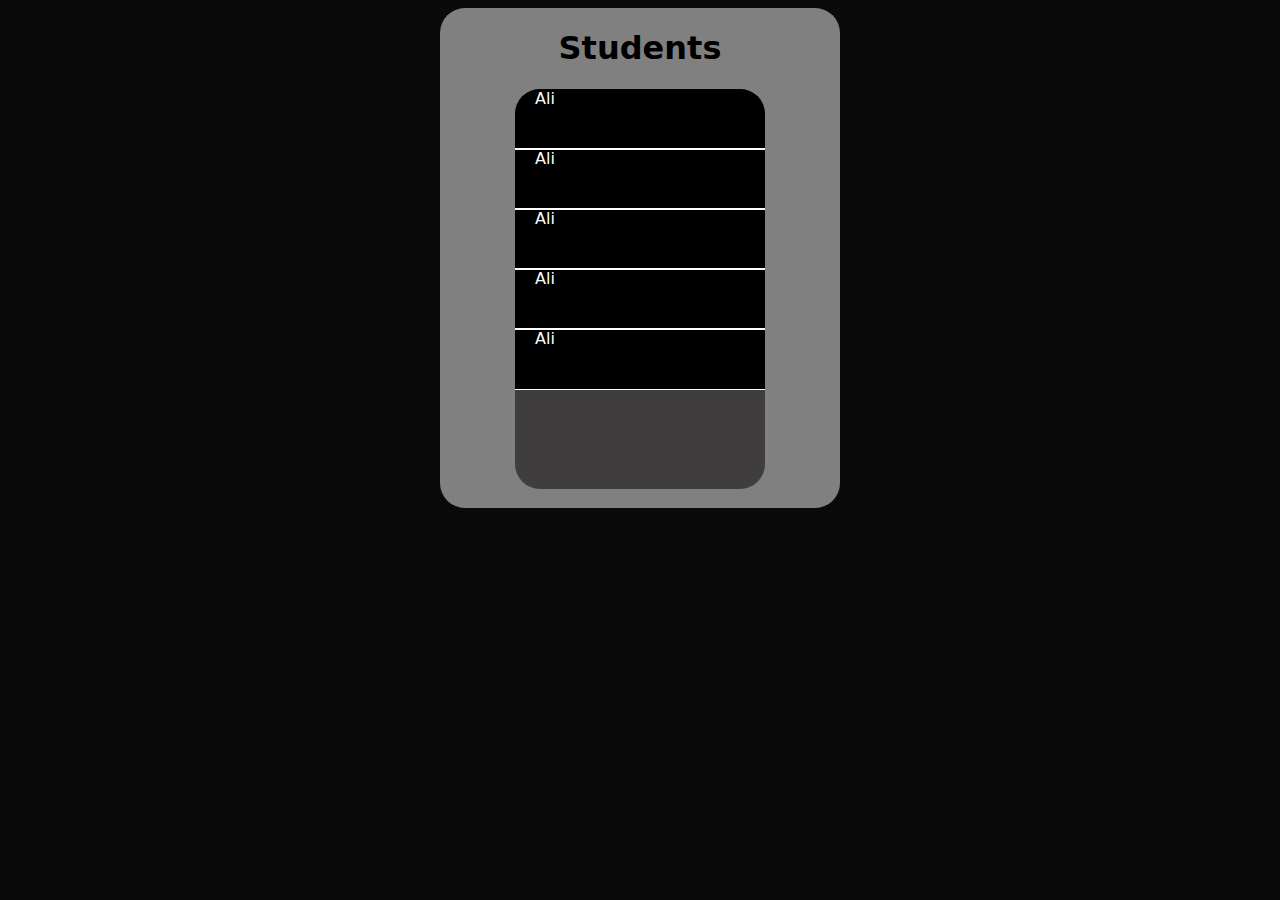
==== index.html @ f50924b5 "Still in production" ====
<!DOCTYPE html>
<html lang="en">
<head>
    <meta charset="UTF-8">
    <meta http-equiv="X-UA-Compatible" content="IE=edge">
    <meta name="viewport" content="width=device-width, initial-scale=1.0">
    <title>Project-1</title>
    <script>
        import * as mod from "index.js"
    </script>
    <style>
        body{
            background-color: rgb(10, 10, 10);
            display: grid;
        }
        .main_div{
            background-color: grey;
            height: 500px;
            width: 400px;
            place-self: center;
            border-radius: 25px;
            display: grid;
        }
        .main_div > .scroller:hover{
            height: 400px;
            width: 300px;
        }
        .div_title{    
            font-family: system-ui, -apple-system, BlinkMacSystemFont, 'Segoe UI', Roboto, Oxygen, Ubuntu, Cantarell, 'Open Sans', 'Helvetica Neue', sans-serif;
            text-align: center;
        }  
        .scroller{
            background-color: rgb(63, 61, 61);
            place-self: center;
            height: 400px;
            width: 250px;
            margin-bottom: 50px; 
            border-radius: 25px;
            overflow-x: hidden;
            overflow-y: auto;
        } 

        .studentCard{
            font-family: system-ui, -apple-system, BlinkMacSystemFont, 'Segoe UI', Roboto, Oxygen, Ubuntu, Cantarell, 'Open Sans', 'Helvetica Neue', sans-serif;
            color: white;
            background-color: black;
            outline-width: 1px;
            outline-style: ridge;
            outline-color: white;
            height: 15%;
            width: 100%;
        }
        .studentCardLink{
            text-align: left;
            position: relative;
            left: 20px;
        }

    </style>
</head>
<body>
    <div class = "main_div">
        <h1 class = "div_title">Students</h1>
        <div class = "scroller">
            <div class = "studentCard" onclick="mod.openNewTab()" >
                <a class = "studentCardLink">
                    Ali
                </a>
            </div>
            <div class = "studentCard"  onclick="mod.openNewTab()">
                <a class = "studentCardLink">
                    Ali
                </a>
            </div>
            <div class = "studentCard"  onclick="mod.openNewTab()">
                <a class = "studentCardLink">
                    Ali
                </a>
            </div>
            <div class = "studentCard"  onclick="mod.openNewTab()">
                <a class = "studentCardLink">
                    Ali
                </a>
            </div>
            <div class = "studentCard" onclick="mod.openNewTab()" >
                <a class = "studentCardLink">
                    Ali
                </a>
            </div>
        </div>
    </div>
</body>
</html>
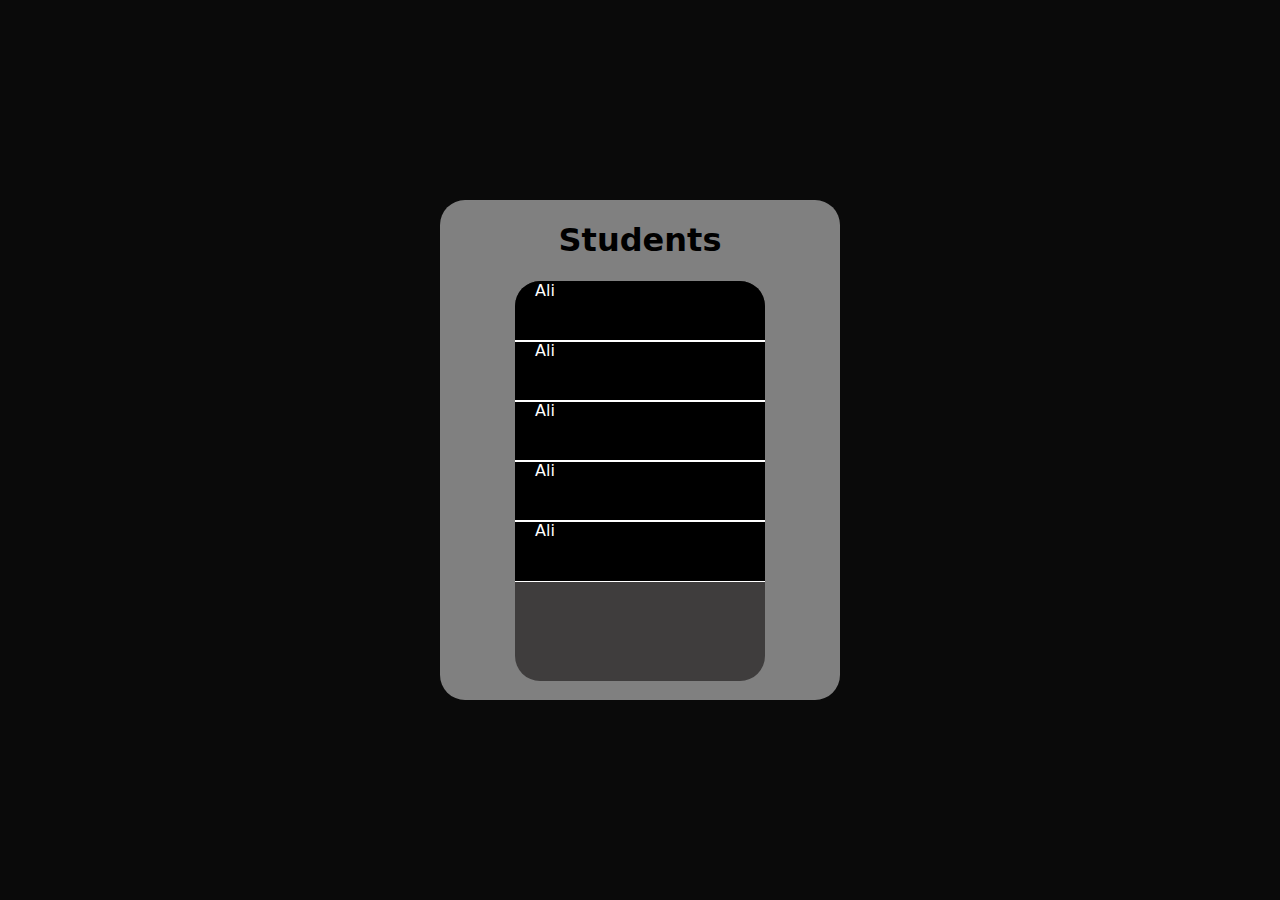
==== commit 387cb69f: "fixed import problem" ====
--- a/index.html
+++ b/index.html
@@ -5,13 +5,16 @@
     <meta http-equiv="X-UA-Compatible" content="IE=edge">
     <meta name="viewport" content="width=device-width, initial-scale=1.0">
     <title>Project-1</title>
-    <script>
-        import * as mod from "index.js"
+    <script type = "module">
+        import {openNewTab} from "./index.js"
     </script>
     <style>
         body{
             background-color: rgb(10, 10, 10);
             display: grid;
+            height: 100vh;
+            width: 100%;
+            margin: 0;
         }
         .main_div{
             background-color: grey;
@@ -51,6 +54,8 @@
             width: 100%;
         }
         .studentCardLink{
+            font-family: system-ui, -apple-system, BlinkMacSystemFont, 'Segoe UI', Roboto, Oxygen, Ubuntu, Cantarell, 'Open Sans', 'Helvetica Neue', sans-serif;
+            color: white;
             text-align: left;
             position: relative;
             left: 20px;
@@ -62,27 +67,27 @@
     <div class = "main_div">
         <h1 class = "div_title">Students</h1>
         <div class = "scroller">
-            <div class = "studentCard" onclick="mod.openNewTab()" >
+            <div class = "studentCard" onclick="openNewTab()" >
                 <a class = "studentCardLink">
                     Ali
                 </a>
             </div>
-            <div class = "studentCard"  onclick="mod.openNewTab()">
+            <div class = "studentCard"  onclick="openNewTab()">
                 <a class = "studentCardLink">
                     Ali
                 </a>
             </div>
-            <div class = "studentCard"  onclick="mod.openNewTab()">
+            <div class = "studentCard"  onclick="openNewTab()">
                 <a class = "studentCardLink">
                     Ali
                 </a>
             </div>
-            <div class = "studentCard"  onclick="mod.openNewTab()">
+            <div class = "studentCard"  onclick="openNewTab()">
                 <a class = "studentCardLink">
                     Ali
                 </a>
             </div>
-            <div class = "studentCard" onclick="mod.openNewTab()" >
+            <div class = "studentCard" onclick="openNewTab()" >
                 <a class = "studentCardLink">
                     Ali
                 </a>
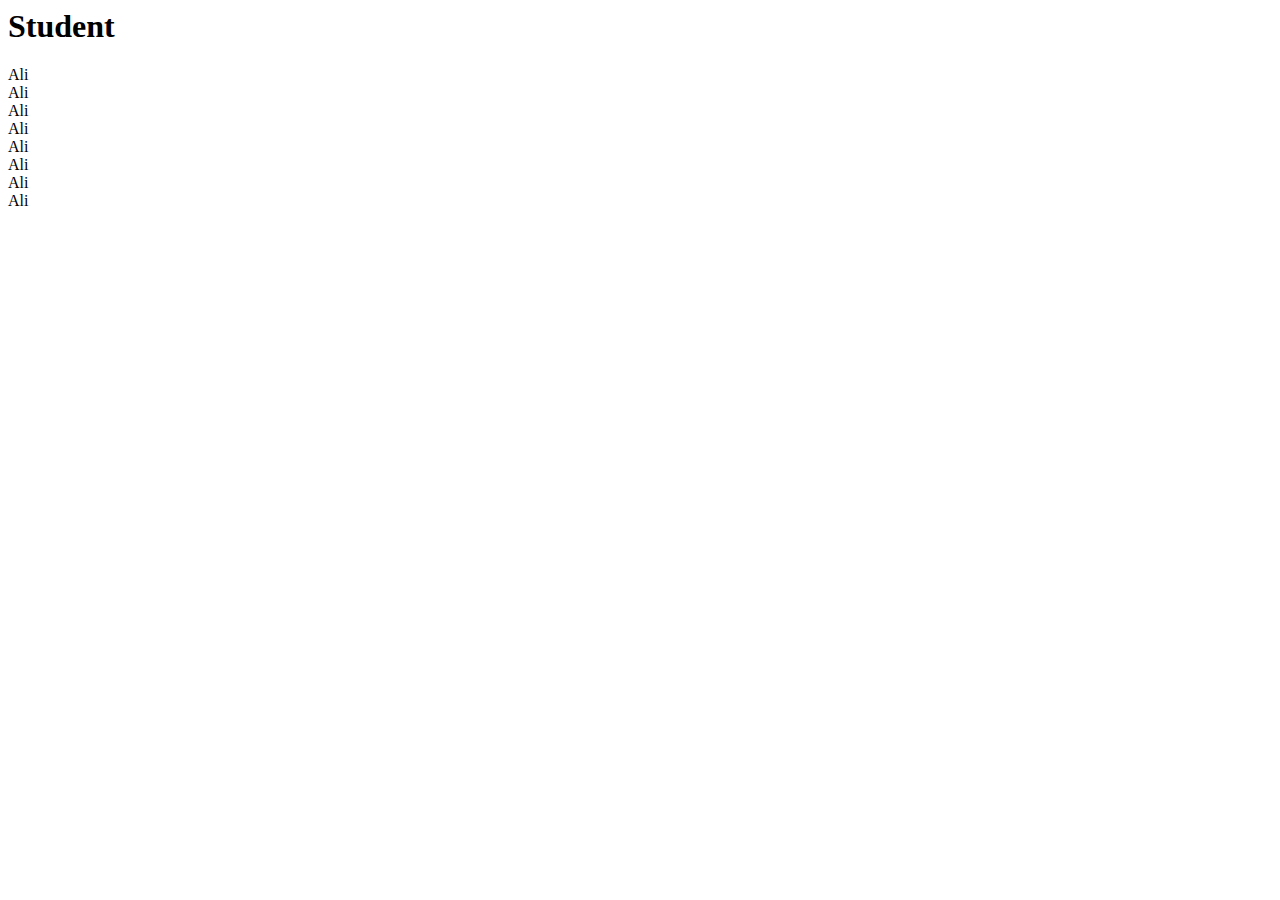
==== commit 9296e5ee: "updating the pages site to the pug template" ====
--- a/index.html
+++ b/index.html
@@ -1,98 +1,23 @@
-<!DOCTYPE html>
 <html lang="en">
-<head>
-    <meta charset="UTF-8">
-    <meta http-equiv="X-UA-Compatible" content="IE=edge">
-    <meta name="viewport" content="width=device-width, initial-scale=1.0">
+  <head>
     <title>Project-1</title>
-    <script type = "module">
-        import {openNewTab} from "./index.js"
-    </script>
-    <style>
-        body{
-            background-color: rgb(10, 10, 10);
-            display: grid;
-            height: 100vh;
-            width: 100%;
-            margin: 0;
-        }
-        .main_div{
-            background-color: grey;
-            height: 500px;
-            width: 400px;
-            place-self: center;
-            border-radius: 25px;
-            display: grid;
-        }
-        .main_div > .scroller:hover{
-            height: 400px;
-            width: 300px;
-        }
-        .div_title{    
-            font-family: system-ui, -apple-system, BlinkMacSystemFont, 'Segoe UI', Roboto, Oxygen, Ubuntu, Cantarell, 'Open Sans', 'Helvetica Neue', sans-serif;
-            text-align: center;
-        }  
-        .scroller{
-            background-color: rgb(63, 61, 61);
-            place-self: center;
-            height: 400px;
-            width: 250px;
-            margin-bottom: 50px; 
-            border-radius: 25px;
-            overflow-x: hidden;
-            overflow-y: auto;
-        } 
-
-        .studentCard{
-            font-family: system-ui, -apple-system, BlinkMacSystemFont, 'Segoe UI', Roboto, Oxygen, Ubuntu, Cantarell, 'Open Sans', 'Helvetica Neue', sans-serif;
-            color: white;
-            background-color: black;
-            outline-width: 1px;
-            outline-style: ridge;
-            outline-color: white;
-            height: 15%;
-            width: 100%;
-        }
-        .studentCardLink{
-            font-family: system-ui, -apple-system, BlinkMacSystemFont, 'Segoe UI', Roboto, Oxygen, Ubuntu, Cantarell, 'Open Sans', 'Helvetica Neue', sans-serif;
-            color: white;
-            text-align: left;
-            position: relative;
-            left: 20px;
-        }
-
-    </style>
-</head>
-<body>
-    <div class = "main_div">
-        <h1 class = "div_title">Students</h1>
-        <div class = "scroller">
-            <div class = "studentCard" onclick="openNewTab()" >
-                <a class = "studentCardLink">
-                    Ali
-                </a>
-            </div>
-            <div class = "studentCard"  onclick="openNewTab()">
-                <a class = "studentCardLink">
-                    Ali
-                </a>
-            </div>
-            <div class = "studentCard"  onclick="openNewTab()">
-                <a class = "studentCardLink">
-                    Ali
-                </a>
-            </div>
-            <div class = "studentCard"  onclick="openNewTab()">
-                <a class = "studentCardLink">
-                    Ali
-                </a>
-            </div>
-            <div class = "studentCard" onclick="openNewTab()" >
-                <a class = "studentCardLink">
-                    Ali
-                </a>
-            </div>
-        </div>
+    <script src="index.js"></script>
+    <link rel="stylesheet" href="style.css"/>
+  </head>
+  <body id="body"> 
+    <div id="backgroundDiv"></div>
+    <div class="main_div" onmouseenter="addButtons()" onmouseleave="deleteButtons()" id="main_div">
+      <h1 class="div_title">Student</h1>
+      <div class="scroller"> 
+        <div class="studentCard" onclick="showPreview()"><a class="studentCardLink">Ali</a></div>
+        <div class="studentCard" onclick="showPreview()"><a class="studentCardLink">Ali</a></div>
+        <div class="studentCard" onclick="showPreview()"><a class="studentCardLink">Ali</a></div>
+        <div class="studentCard" onclick="showPreview()"><a class="studentCardLink">Ali</a></div>
+        <div class="studentCard" onclick="showPreview()"><a class="studentCardLink">Ali</a></div>
+        <div class="studentCard" onclick="showPreview()"><a class="studentCardLink">Ali</a></div>
+        <div class="studentCard" onclick="showPreview()"><a class="studentCardLink">Ali</a></div>
+        <div class="studentCard" onclick="showPreview()"><a class="studentCardLink">Ali</a></div>
+      </div>
     </div>
-</body>
+  </body>
 </html>